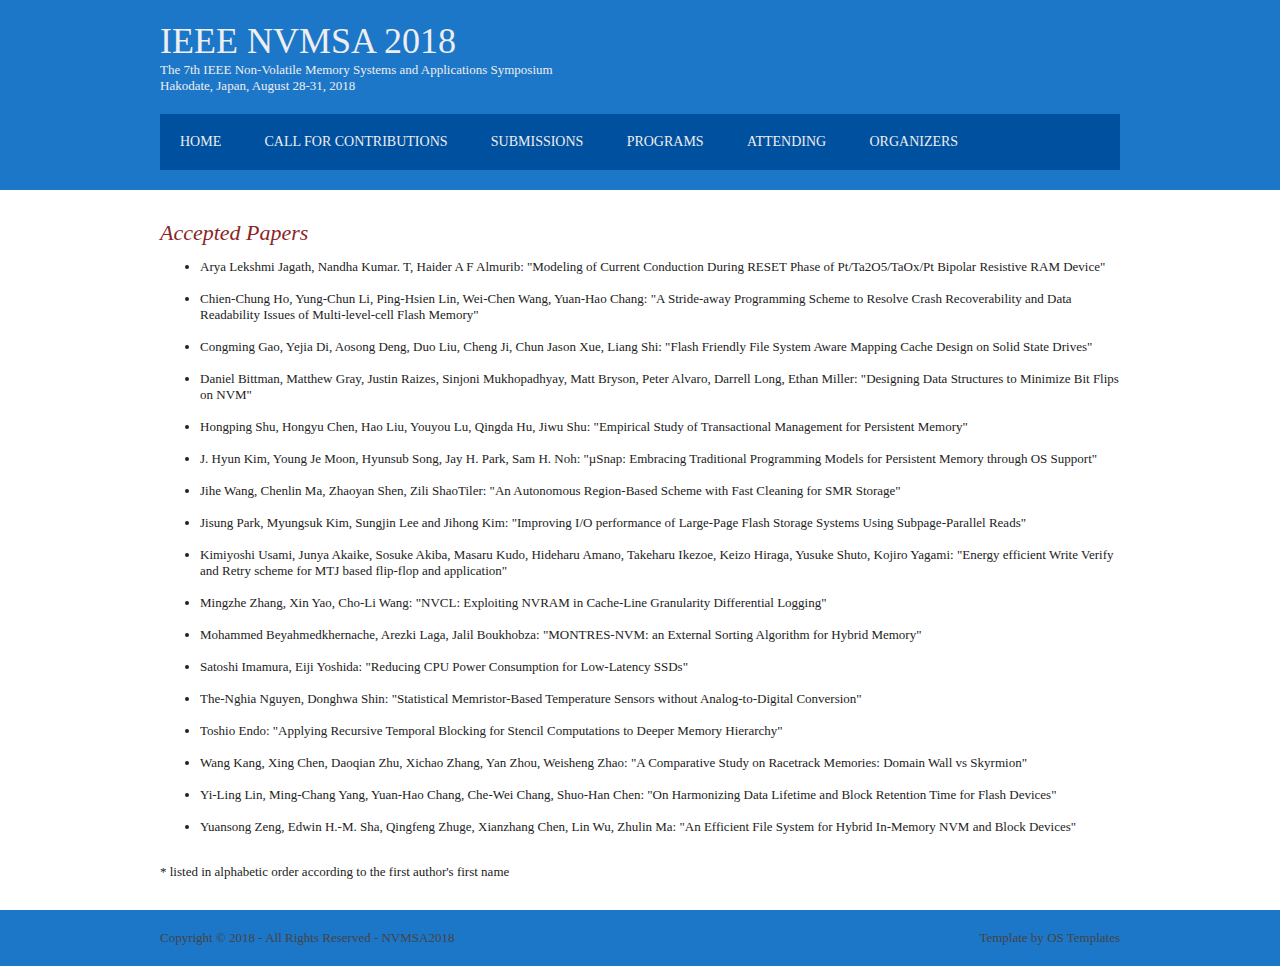
==== pages/accepted.html @ 0409762f "accepted papers and registration fee" ====
<!DOCTYPE html>
<html lang="en" dir="ltr">
<head>
<title>NVMSA 2018</title>
<meta charset="utf-8">
<link rel="stylesheet" href="../styles/layout.css" type="text/css">
<!--[if lt IE 9]><script src="scripts/html5shiv.js"></script><![endif]-->
</head>
<body>
<div class="wrapper row1">
  <header id="header" class="clear">
    <div id="hgroup">
      <h1><a href="#">IEEE NVMSA 2018</a></h1>
      <h2 style="color:#EEEEEE">The 7th IEEE Non-Volatile Memory Systems and Applications Symposium</br> 
      Hakodate, Japan, August 28-31, 2018</h2>
    </div>

    <nav>
      <ul>
        <li class="top"><a href="../index.html">Home</a></li>
        <li class="top"><a href="#">Call for Contributions</a>
          <ul>
            <li><a href="cfp.html">Call for Regular Papers</a><br></li>
            <li><a href="cfpp.html">Call for Poster Papers</a><br></li>
            <li><a href="cfwp.html">Call for Workshop Papers</a><br></li>
            <li><a href="cfw.html">Call for Workshops</a><br></li>
          </ul>
        </li>
        <li class="top"><a href="submissions.html">Submissions</a></li>
        <li class="top"><a href="#">Programs</a></li>
        <!-- li><a href="registration.html">Registration</a></li -->
        <li class="top"><a href="#">Attending</a>
          <ul>
            <li><a href="registration.html">Online Registration</a><br></li>
            <li><a href="venue.html">Conference Venue</a><br></li>
            <li><a href="visa.html">Visa Information</a><br></li>
            <li><a href="hotel.html">Hotel Information</a><br></li> 
          </ul>
        </li>
        <li class="last"><a href="#">Organizers</a>
          <ul>
            <li><a href="organizers.html#oc">Organizing Committee</a><br></li>
            <li><a href="organizers.html#sc">Steering Committee</a><br></li>
            <li><a href="organizers.html#pcm">Program Committee</a><br></li> 
          </ul>
        </li>
     </ul>
    </nav>

   </header>
</div>
<!-- content -->
<div class="wrapper row2">
  <div id="container" class="clear">
    <!-- / content body -->
    <h2>Accepted Papers</h2>
    <ul>
<li>
Arya Lekshmi Jagath, Nandha Kumar. T, Haider A F Almurib:
"Modeling of Current Conduction During RESET Phase of Pt/Ta2O5/TaOx/Pt Bipolar Resistive RAM Device"
</li>
</br>
<li>

Chien-Chung Ho, Yung-Chun Li, Ping-Hsien Lin, Wei-Chen Wang, Yuan-Hao Chang:
"A Stride-away Programming Scheme to Resolve Crash Recoverability and Data Readability Issues of Multi-level-cell Flash Memory"
</li>
</br>
<li>

Congming Gao, Yejia Di, Aosong Deng, Duo Liu, Cheng Ji, Chun Jason Xue, Liang Shi:
"Flash Friendly File System Aware Mapping Cache Design on Solid State Drives"
</li>
</br>
<li>

Daniel Bittman, Matthew Gray, Justin Raizes, Sinjoni Mukhopadhyay, Matt Bryson, Peter Alvaro, Darrell Long, Ethan Miller:
"Designing Data Structures to Minimize Bit Flips on NVM"
</li>
</br>
<li>

Hongping Shu, Hongyu Chen, Hao Liu, Youyou Lu, Qingda Hu, Jiwu Shu:
"Empirical Study of Transactional Management for Persistent Memory"
</li>
</br>
<li>

J. Hyun Kim, Young Je Moon, Hyunsub Song, Jay H. Park, Sam H. Noh:
"µSnap: Embracing Traditional Programming Models for Persistent Memory through OS Support"
</li>
</br>
<li>

Jihe Wang, Chenlin Ma, Zhaoyan Shen, Zili ShaoTiler:
"An Autonomous Region-Based Scheme with Fast Cleaning for SMR Storage"
</li>
</br>
<li>

Jisung Park, Myungsuk Kim, Sungjin Lee and Jihong Kim:
"Improving I/O performance of Large-Page Flash Storage Systems Using Subpage-Parallel Reads"
</li>
</br>
<li>

Kimiyoshi Usami, Junya Akaike, Sosuke Akiba, Masaru Kudo, Hideharu Amano, Takeharu Ikezoe, Keizo Hiraga, Yusuke Shuto, Kojiro Yagami:
"Energy efficient Write Verify and Retry scheme for MTJ based flip-flop and application"
</li>
</br>
<li>

Mingzhe Zhang, Xin Yao, Cho-Li Wang:
"NVCL: Exploiting NVRAM in Cache-Line Granularity Differential Logging"
</li>
</br>
<li>

Mohammed Beyahmedkhernache, Arezki Laga, Jalil Boukhobza:
"MONTRES-NVM: an External Sorting Algorithm for Hybrid Memory"
</li>
</br>
<li>

Satoshi Imamura, Eiji Yoshida:
"Reducing CPU Power Consumption for Low-Latency SSDs"
</li>
</br>
<li>

The-Nghia Nguyen, Donghwa Shin:
"Statistical Memristor-Based Temperature Sensors without Analog-to-Digital Conversion"
</li>
</br>
<li>

Toshio Endo:
"Applying Recursive Temporal Blocking for Stencil Computations to Deeper Memory Hierarchy"
</li>
</br>
<li>

Wang Kang, Xing Chen, Daoqian Zhu, Xichao Zhang, Yan Zhou, Weisheng Zhao:
"A Comparative Study on Racetrack Memories: Domain Wall vs Skyrmion"
</li>
</br>
<li>

Yi-Ling Lin, Ming-Chang Yang, Yuan-Hao Chang, Che-Wei Chang, Shuo-Han Chen:
"On Harmonizing Data Lifetime and Block Retention Time for Flash Devices"
</li>
</br>
<li>

Yuansong Zeng, Edwin H.-M. Sha, Qingfeng Zhuge, Xianzhang Chen, Lin Wu, Zhulin Ma:
"An Efficient File System for Hybrid In-Memory NVM and Block Devices"
</li>
</br>
    </ul>
* listed in alphabetic order according to the first author's first name 
 </div>
</div>
<!-- Footer -->
<div class="wrapper row3">
  <footer id="footer" class="clear">
    <p class="fl_left">Copyright &copy; 2018 - All Rights Reserved - <a href="#">NVMSA2018</a></p>
    <p class="fl_right">Template by <a href="http://www.os-templates.com/" title="Free Website Templates">OS Templates</a></p>
  </footer>
</div>
</body>
</html>
---- styles/layout.css ----
/*
HTML 5 Template Name: Basic 90
File: Layout CSS
Author: OS Templates
Author URI: http://www.os-templates.com/
Licence: <a href="http://www.os-templates.com/template-terms">Website Template Licence</a>
*/

html{overflow-y:scroll;} /* Forces a scrollbar when the viewport is larger than the websites content - CSS3 */

body{margin:0; padding:0; font-size:13px; font-family:Georgia, "Times New Roman", Times, serif; color:#919191; background-color:#FFFFFF;}

.clear:after{content:"."; display:block; height:0; clear:both; visibility:hidden; line-height:0;}
.clear{display:block; clear:both;}
html[xmlns] .clear{display:block;}
* html .clear{height:1%;}

a{outline:none; text-decoration:none;}

code{font-weight:normal; font-style:normal; font-family:Georgia, "Times New Roman", Times, serif;}

.fl_left{float:left;}
.fl_right{float:right;}

img{margin:0; padding:0; border:none; line-height:normal; vertical-align:middle;}
.imgholder, .imgl, .imgr{padding:4px; border:0px solid #D6D6D6; text-align:center;}
.imgl{float:left; margin:0 15px 15px 0; clear:left;}
.imgr{float:right; margin:0 0 15px 15px; clear:right;}

/*----------------------------------------------HTML 5 Overrides-------------------------------------*/

address, article, aside, figcaption, figure, footer, header, nav, section{display:block; margin:0; padding:0;}

q{display:block; padding:0 10px 8px 10px; color:#979797; background-color:#ECECEC; font-style:italic; line-height:normal;}
q:before{content:'� '; font-size:26px;}
q:after{content:' �'; font-size:26px; line-height:0;}

/* ----------------------------------------------Wrapper-------------------------------------*/

div.wrapper{display:block; width:100%; margin:0; padding:0; text-align:left;}

.row1, .row1 a{color:#EEEEEE; background-color:#1C77C9;}
.row2{color:#222222; background-color:#FFFFFF;}
.row2 a{color:#FF9900; background-color:#FFFFFF;}
.row3, .row3 a{color:#444444; background-color:#1C77C9;}

/*----------------------------------------------Generalise-------------------------------------*/

#header, #container, #footer{display:block; width:960px; margin:0 auto;}

nav ul{margin:0; padding:0; list-style:none;}

h1{margin:0; padding:0; font-size:30px; color:#000000; font-weight:normal; font-style:italic; line-height:normal;}
h2, h3, h4, h5, h6{margin:0; padding:0; font-size:22px; color:#8B2525; font-weight:normal; font-style:italic; line-height:normal;}

address{font-style:normal;}

blockquote, q{display:block; padding:8px 10px; color:#979797; background-color:#ECECEC; font-style:italic; line-height:normal;}
blockquote:before, q:before{content:'� '; font-size:26px;}
blockquote:after, q:after{content:' �'; font-size:26px; line-height:0;}

form, fieldset, legend{margin:0; padding:0; border:none;}
legend{display:none;}
input, textarea, select{font-size:12px; font-family:Georgia,"Times New Roman",Times,serif;}

.one_quarter, .two_quarter, .three_quarter, .four_quarter{display:block; float:left; margin:0 20px 0 0;}
.one_quarter{width:225px;}
.two_quarter{width:470px;}
.three_quarter{width:715px;}
.four_quarter{width:960px; float:none; margin-right:0; clear:both;}

.one_third, .two_third, .three_third{display:block; float:left; margin:0 30px 0 0;}
.one_third{width:300px;}
.two_third{width:630px;}
.three_third{width:960px; float:none; margin-right:0; clear:both;}

.lastbox{margin-right:0;}

/*----------------------------------------------Header-------------------------------------*/

#header{padding:20px 0;}

#header #hgroup{float:left; margin:0 0 20px 0;}
#header #hgroup h1, #header #hgroup h2{font-weight:normal; font-style:normal; text-transform:none;}
#header #hgroup h1{font-size:36px;}
#header #hgroup h2{font-size:13px;}

#header form{display:block; width:290px; float:right; margin:20px 0; padding:0;}
#header form input{display:block; float:left; width:200px; margin:0; padding:5px; color:#C0BAB6; background-color:#0050A0; border:0px solid #666666;}
#header form #sf_submit{display:block; float:right; width:70px; font-size:12px; font-weight:bold; text-transform:uppercase; color:#FFFFFF; background-color:#FF9900; border:none; cursor:pointer;}

#header nav{display:block; width:100%; margin:0; padding:20px 0; color:#C0BAB6; background-color:#0050A0; clear:both;}
#header nav ul{padding:0 20px;}
#header nav li{display:inline-block; margin-right:10px; text-transform:uppercase;}
#header nav li.last{margin-right:0;}
#header nav li.top{margin-right:40px;}
#header nav li a{color:#EEEEEE; font-size:14px; background-color:#0050A0;}
#header nav li a:hover{color:#FF9900; background-color:#0050A0;}
#header nav ul ul{display: none; margin: 0px; padding: 0px; line-height:50px; position: absolute}
#header nav ul li:hover ul{z-index: 99;	display: block; width:220px; line-height:25px; background-color:#003570;}
#header nav ul li ul li a{z-index: 99; background-color:#003570;}
#header nav ul li ul li a:hover{z-index: 99; background-color:#003570;}








/*----------------------------------------------Content Area-------------------------------------*/

#container{padding:30px 0;}
#container section{display:block; margin-bottom:30px; padding:0;}
#container .last{margin:0;}
#container .more{text-align:right;}

/* ------Slider-----*/

#container #slider{width:100%;}
#container #slider figure{}
#container #slider figure img{float:right; width:630px; height:300px;}
#container #slider figure figcaption{display:block; float:left; width:290px; height:260px; padding:20px; overflow:hidden; color:#EEEEEE; background-color:#464646; line-height:1.6em;}
#container #slider figure figcaption a{color:#FF9900; background-color:#464646;}
#container #slider figure h2{font-size:36px; font-weight:normal; font-style:italic; text-transform:none;}
#container #slider figure footer{}

/* ------Main Content-----*/

#container #intro{width:100%; margin-bottom:60px; padding-bottom:20px; border-bottom:0px solid #D6D6D6;}
#container #intro section{width:100%;}
#container #intro section article{}
#container #intro section article h2{margin-bottom:15px;}
#container #intro section article p{}
#container #intro section article figure ul{display:block; width:100%; margin:0; padding:0; list-style:none;}
#container #intro section article figure ul li{display:inline-block; float:left; margin:0 25px 0 0;}
#container #intro section article figure ul li.last{margin:0;}
#container #intro section article figure ul li img{width:130px; height:130px; margin:0; padding:4px; border:0px solid #D6D6D6;}
#container #intro section article figure figcaption{display:block; width:100%; margin-top:20px; clear:both; text-align:center; text-transform:uppercase; font-weight:bold;}

#container #homepage{display:block; width:100%; line-height:1.6em;}
#container #homepage section{margin-bottom:0;}
#container #homepage section h2.title{margin:0 0 25px 0; padding:0 0 8px 0; font-size:15px; font-weight:bold; text-transform:uppercase;}
#container #homepage section footer{clear:both;}

/* ------Blogposts-----*/

#container #homepage section article header h2{font-size:13px; font-weight:bold;}
#container #homepage section article address, #container #homepage section article time{font-size:10px; font-style:normal;}
#container #homepage section article footer{text-align:left;}

/* ------Quick Links-----*/

#container #homepage section nav li{margin:0 0 8px 0; padding:0 0 5px 0; border-bottom:0px solid #D6D6D6;}
#container #homepage section nav li.last{margin:0;}
#container #homepage section nav a{padding:0 0 0 10px; background:url("../images/arrow.gif") left center no-repeat;}

/*----------------------------------------------Footer-------------------------------------*/

#footer{padding:20px 0;}
#footer p{margin:0; padding:0;}




/*----------------------------------------------gallery-----------------------------------*/

.slideshow {
	width: 630px;
	height: 300px;
	position: relative;
	text-align: center;
	line-height: 550px;
}


.slideshow--item {
	width: 630px;
	height: 300px;
	line-height: 1.5;
	position: absolute;
	top: 0;
	visibility: hidden;
}

.slideshow--bullet:checked + .slideshow--item {
	visibility: visible;
}

.slideshow[data-transition="fade"] .slideshow--item {
	visibility: visible;
	opacity: 0;
	transition: .3s ease-out opacity;
}

.slideshow[data-transition="fade"] .slideshow--bullet:checked + .slideshow--item {
	opacity: 1;
}


.slideshow--nav-previous {
	left: 0;
	display: block;
}

.slideshow--nav-previous:after {
	-webkit-transform: scaleX(-1);
	-moz-transform: scaleX(-1);
	transform: scaleX(-1);
	right: auto;
	left: 10px;
}

.slideshow--nav-next {
	left: 50%;
	display: block;
}

.slideshow--bullet {
	font-size: .75em;
	width: 1em;
	height: 1em;
	display: inline-block;
	position: relative;
	z-index: 99;
	-webkit-appearance: none;
	-moz-appearance: none;
	appearance: none;
	background: #ccc;
	border-radius: 1em;
	transition: .3s ease-out background,
				.3s ease-out transform;
}

.slideshow--bullet:checked {
	background: #FF9900;
	outline: none;
	-webkit-transform: scale(1.3);
	-moz-transform: scale(1.3);
	transform: scale(1.3);
}
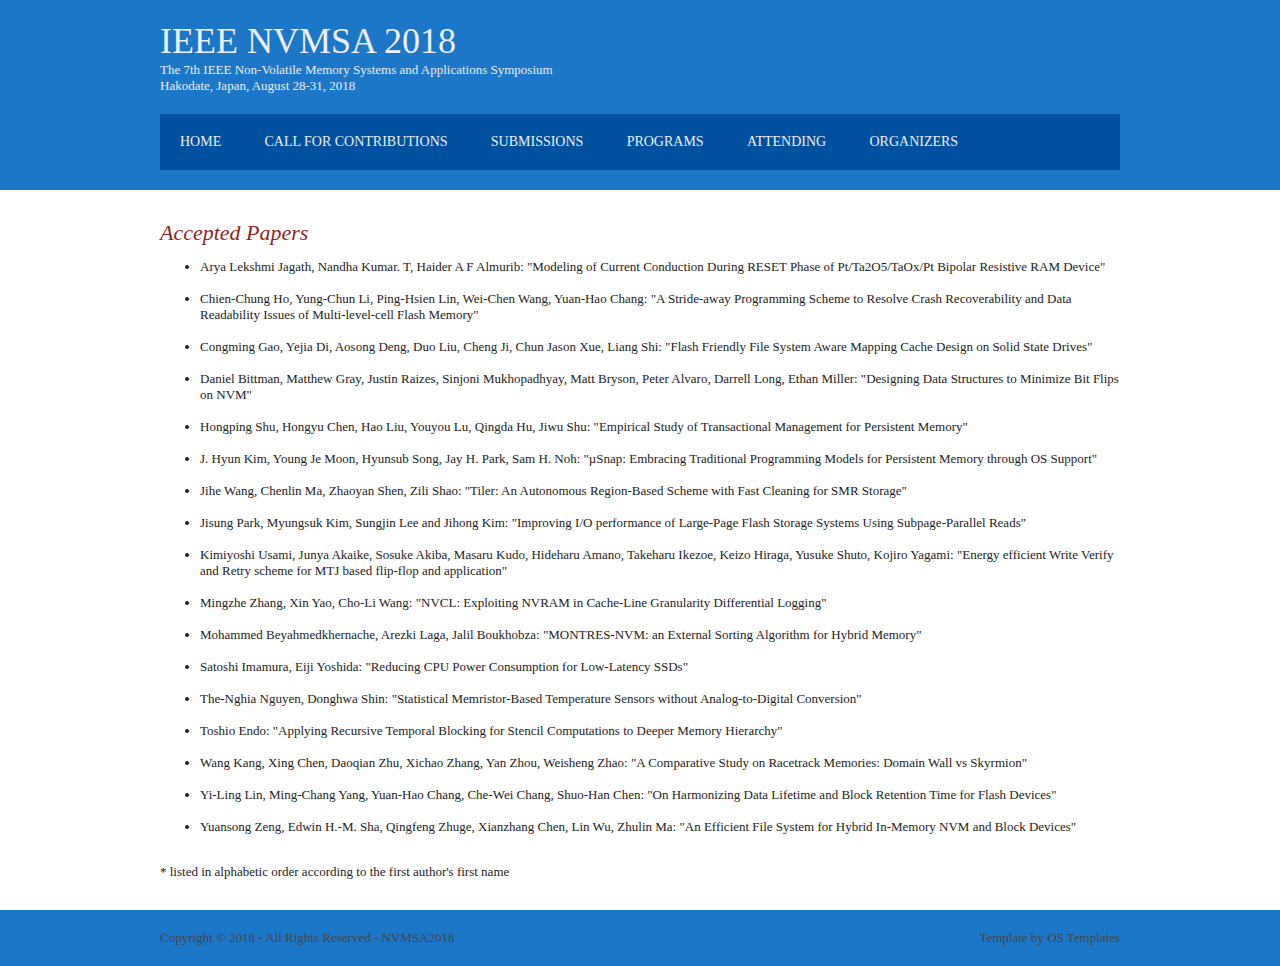
==== commit 0f37de9c: "tiler" ====
--- a/pages/accepted.html
+++ b/pages/accepted.html
@@ -92,8 +92,8 @@
 </br>
 <li>
 
-Jihe Wang, Chenlin Ma, Zhaoyan Shen, Zili ShaoTiler:
-"An Autonomous Region-Based Scheme with Fast Cleaning for SMR Storage"
+Jihe Wang, Chenlin Ma, Zhaoyan Shen, Zili Shao:
+"Tiler: An Autonomous Region-Based Scheme with Fast Cleaning for SMR Storage"
 </li>
 </br>
 <li>
